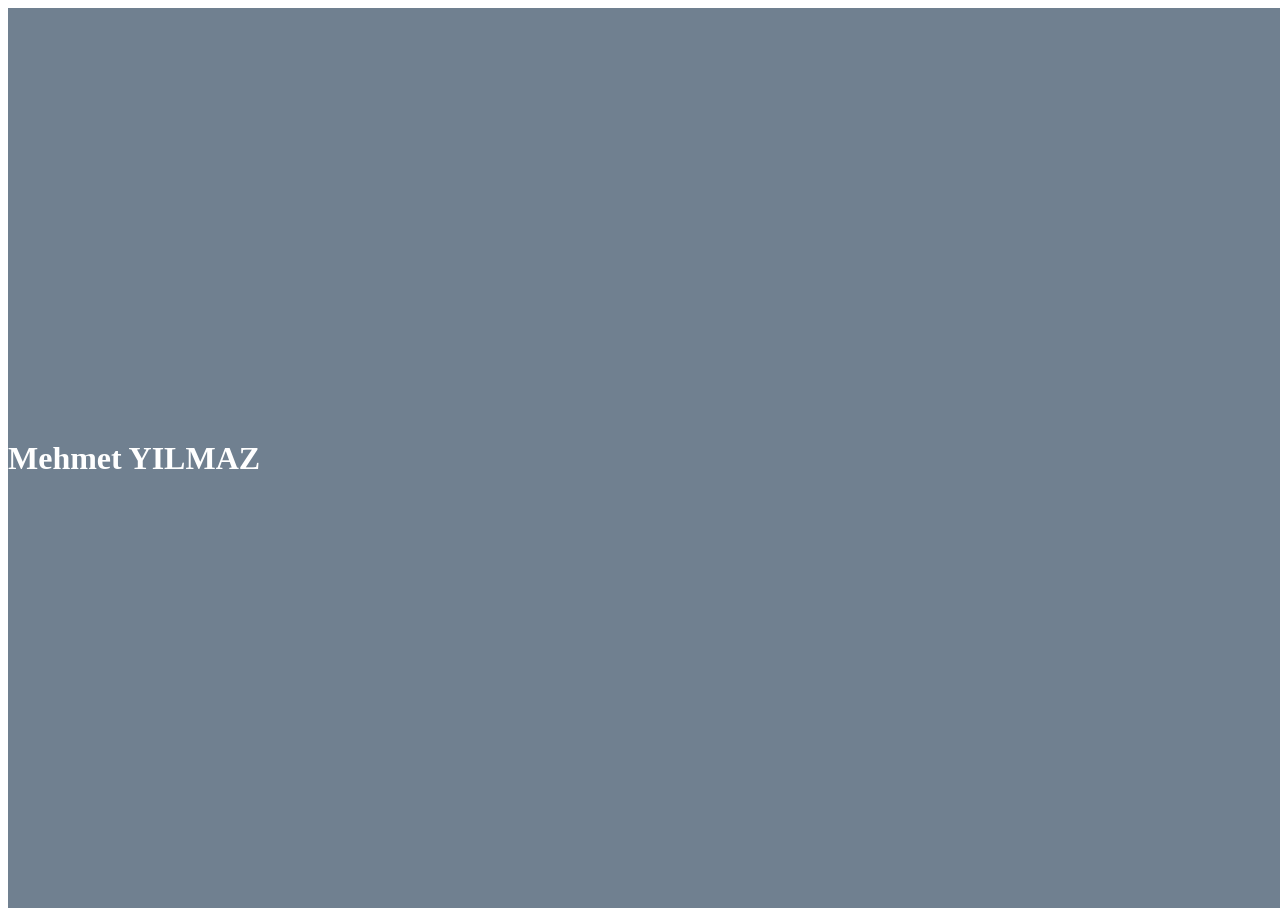
==== index.html @ 7fdb87c1 "html" ====
<!DOCTYPE html>
<html lang="en">
<head>
    <meta charset="UTF-8">
    <meta name="viewport" content="width=device-width, initial-scale=1.0">
    <title>Mehmet YILMAZ</title>
</head>
<style>
    .container {
        width: 100vw;
        height: 100vh;
        background: slategrey;
        align-items: center;
    }
    .header {
        width: 100vw;
        height: 100vh;
        align-items: center;
        align-self: center;
        align-content: center;
    }
    h1 {
        font-size: xx-large;
        color: white;
    }

</style>
<body>
    <div class="container">
        <div class="header">
            <div class="title">
                <h1>Mehmet YILMAZ</h1>
            </div>
        </div>
    </div>
</body>
</html>
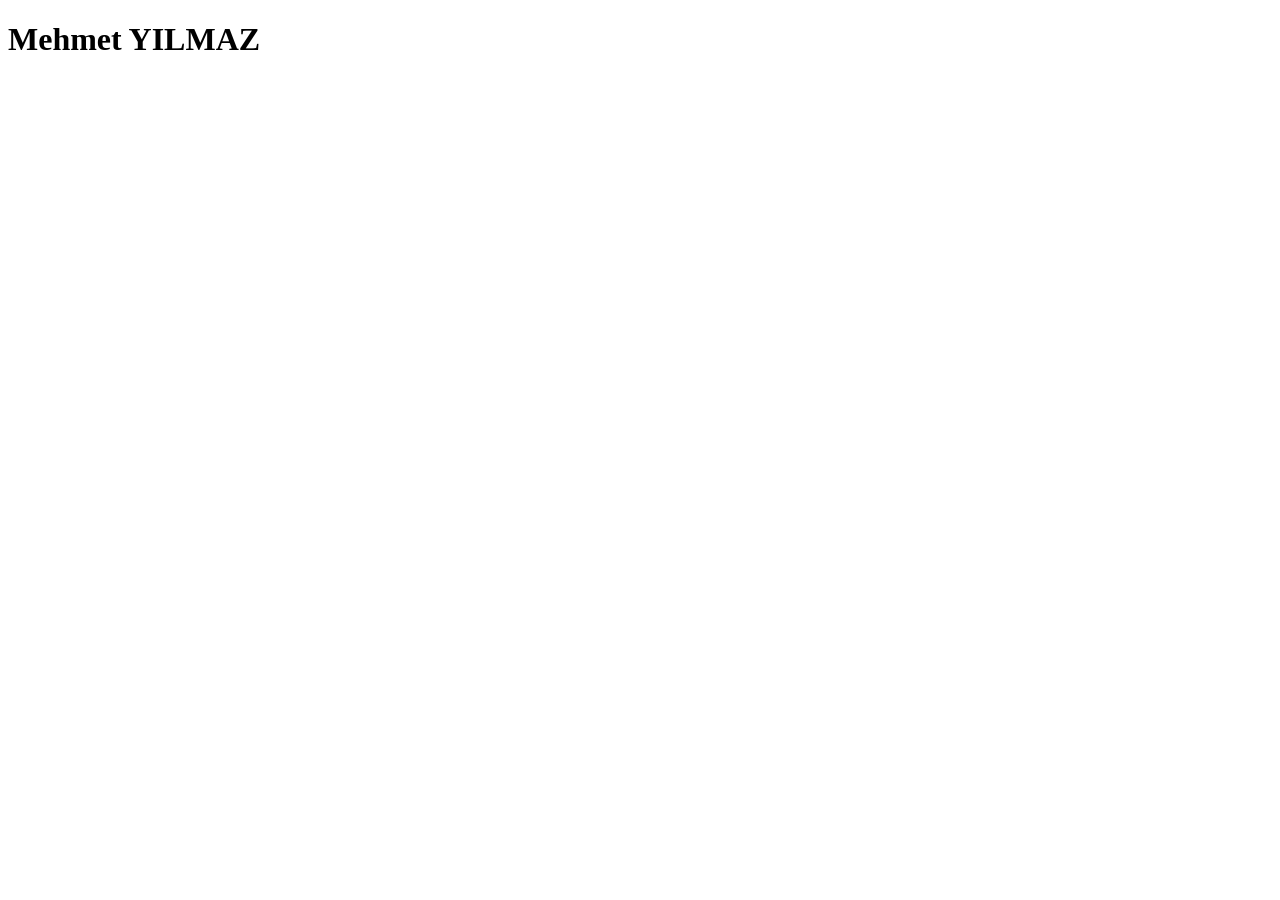
==== commit ef5a45b5: "h1" ====
--- a/index.html
+++ b/index.html
@@ -5,33 +5,7 @@
     <meta name="viewport" content="width=device-width, initial-scale=1.0">
     <title>Mehmet YILMAZ</title>
 </head>
-<style>
-    .container {
-        width: 100vw;
-        height: 100vh;
-        background: slategrey;
-        align-items: center;
-    }
-    .header {
-        width: 100vw;
-        height: 100vh;
-        align-items: center;
-        align-self: center;
-        align-content: center;
-    }
-    h1 {
-        font-size: xx-large;
-        color: white;
-    }
-
-</style>
 <body>
-    <div class="container">
-        <div class="header">
-            <div class="title">
-                <h1>Mehmet YILMAZ</h1>
-            </div>
-        </div>
-    </div>
+    <h1>Mehmet YILMAZ</h1>
 </body>
 </html>
